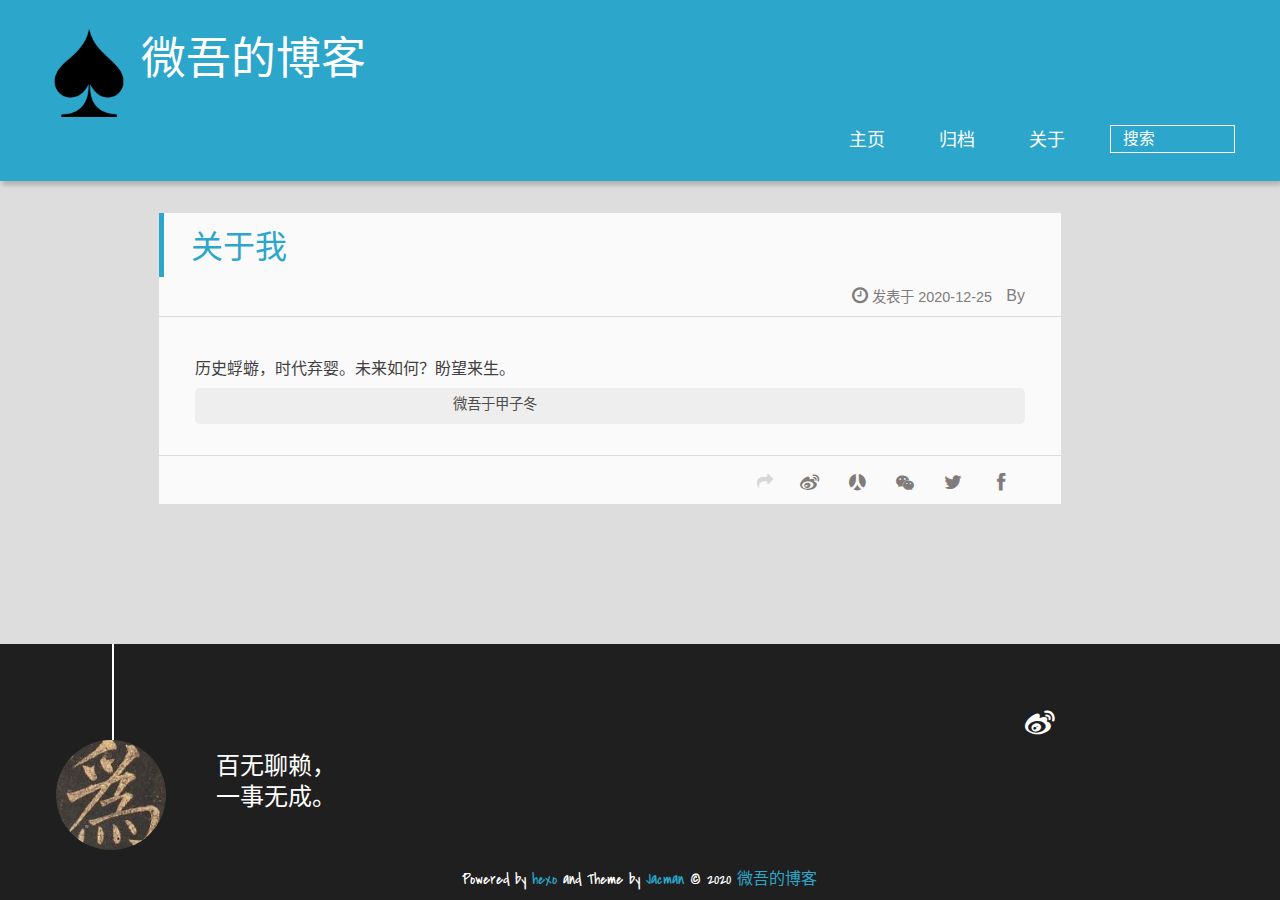
==== about/index.html @ 8b0695d2 "Site updated: 2020-12-25 13:54:55" ====
<!DOCTYPE HTML>
<html lang="zh-CN">
<head>
  <meta charset="UTF-8">
  
    <title>关于我 | 微吾的博客</title>
    <meta name="viewport" content="width=device-width, initial-scale=1,user-scalable=no">
    

    
    <meta name="description" content="历史蜉蝣，时代弃婴。未来如何？盼望来生。                             微吾于甲子冬">
<meta property="og:type" content="website">
<meta property="og:title" content="关于我">
<meta property="og:url" content="http://example.com/about/index.html">
<meta property="og:site_name" content="微吾的博客">
<meta property="og:description" content="历史蜉蝣，时代弃婴。未来如何？盼望来生。                             微吾于甲子冬">
<meta property="og:locale" content="zh_CN">
<meta property="article:published_time" content="2020-12-25T05:29:56.000Z">
<meta property="article:modified_time" content="2020-12-25T05:53:26.075Z">
<meta name="twitter:card" content="summary">

    
    
    <link rel="icon" href="/img/favicon.ico">
    
    
    <link rel="apple-touch-icon" href="/img/jacman.jpg">
    <link rel="apple-touch-icon-precomposed" href="/img/jacman.jpg">
    
    
<link rel="stylesheet" href="/css/style.css">

<meta name="generator" content="Hexo 5.3.0"></head>

      <body>
        <header>
          
<div>
		
			<div id="imglogo">
				<a href="/"><img src="/img/logo.png" alt="微吾的博客" title="微吾的博客"/></a>
			</div>
			
			<div id="textlogo">
				<h1 class="site-name"><a href="/" title="微吾的博客">微吾的博客</a></h1>
				<h2 class="blog-motto"></h2>
			</div>
			<div class="navbar"><a class="navbutton navmobile" href="#" title="菜单">
			</a></div>
			<nav class="animated">
				<ul>
					<ul>
					 
						<li><a href="/">主页</a></li>
					
						<li><a href="/archives">归档</a></li>
					
						<li><a href="/about">关于</a></li>
					
					<li>
 					
					<form class="search" action="//google.com/search" method="get" accept-charset="utf-8">
						<label>Search</label>
						<input type="search" id="search" name="q" autocomplete="off" maxlength="20" placeholder="搜索" />
						<input type="hidden" name="q" value="site:example.com">
					</form>
					
					</li>
				</ul>
			</nav>			
</div>
        </header>
        <div id="container">
          <div id="main" class="page" itemscope itemprop="blogPost">
  
	<article itemprop="articleBody"> 
		<header class="article-info clearfix">
  <h1 itemprop="name">
    
      <a href="/about/index.html" title="关于我" itemprop="url">关于我</a>
  </h1>
  <p class="article-author">By
       
		<a href="/about" title="" target="_blank" itemprop="author"></a>
		
  <p class="article-time">
    <time datetime="2020-12-25T05:29:56.000Z" itemprop="datePublished"> 发表于 2020-12-25</time>
    
  </p>
</header>
	<div class="article-content">
		
		<p>历史蜉蝣，时代弃婴。未来如何？盼望来生。</p>
<pre><code>                            微吾于甲子冬</code></pre>
  
	</div>
		<footer class="article-footer clearfix">
<div class="article-catetags">


</div>



	<div class="article-share" id="share">
	
	  <div data-url="http://example.com/about/index.html" data-title="关于我 | 微吾的博客" data-tsina="" class="share clearfix">
	  </div>
	
	</div>


</footer>

   	       
	</article>
	
	



</div>  
        </div>
        <footer><div id="footer" >
	
	<div class="line">
		<span></span>
		<div class="author"></div>
	</div>
	
	
	<section class="info">
		<p> 百无聊赖， <br/>
			一事无成。</p>
	</section>
	 
	<div class="social-font" class="clearfix">
		
		<a href="http://weibo.com/2133451274" target="_blank" class="icon-weibo" title="微博"></a>
		
		
		
		
		
		
		
		
		
		
	</div>
			
		

		<p class="copyright">
		Powered by <a href="http://hexo.io" target="_blank" title="hexo">hexo</a> and Theme by <a href="https://github.com/wuchong/jacman" target="_blank" title="Jacman">Jacman</a> © 2020 
		
		<a href="http://example.com" title="微吾的博客">微吾的博客</a>
		
		
		</p>
</div>
</footer>
        <script src="/js/jquery-2.0.3.min.js"></script>
<script src="/js/jquery.imagesloaded.min.js"></script>
<script src="/js/gallery.js"></script>
<script src="/js/jquery.qrcode-0.12.0.min.js"></script>

<script type="text/javascript">
$(document).ready(function(){ 
  $('.navbar').click(function(){
    $('header nav').toggleClass('shownav');
  });
  var myWidth = 0;
  function getSize(){
    if( typeof( window.innerWidth ) == 'number' ) {
      myWidth = window.innerWidth;
    } else if( document.documentElement && document.documentElement.clientWidth) {
      myWidth = document.documentElement.clientWidth;
    };
  };
  var m = $('#main'),
      a = $('#asidepart'),
      c = $('.closeaside'),
      o = $('.openaside');
  c.click(function(){
    a.addClass('fadeOut').css('display', 'none');
    o.css('display', 'block').addClass('fadeIn');
    m.addClass('moveMain');
  });
  o.click(function(){
    o.css('display', 'none').removeClass('beforeFadeIn');
    a.css('display', 'block').removeClass('fadeOut').addClass('fadeIn');      
    m.removeClass('moveMain');
  });
  $(window).scroll(function(){
    o.css("top",Math.max(80,260-$(this).scrollTop()));
  });
  
  $(window).resize(function(){
    getSize(); 
    if (myWidth >= 1024) {
      $('header nav').removeClass('shownav');
    }else{
      m.removeClass('moveMain');
      a.css('display', 'block').removeClass('fadeOut');
      o.css('display', 'none');
        
    }
  });
});
</script>


<script type="text/javascript">
$(document).ready(function(){ 
  var $this = $('.share'),
      url = $this.attr('data-url'),
      encodedUrl = encodeURIComponent(url),
      title = $this.attr('data-title'),
      tsina = $this.attr('data-tsina'),
      description = $this.attr('description');
  var html = [
  '<div class="hoverqrcode clearfix"></div>',
  '<a class="overlay" id="qrcode"></a>',
  '<a href="https://www.facebook.com/sharer.php?u=' + encodedUrl + '" class="article-share-facebook" target="_blank" title="Facebook"></a>',
  '<a href="https://twitter.com/intent/tweet?url=' + encodedUrl + '" class="article-share-twitter" target="_blank" title="Twitter"></a>',
  '<a href="#qrcode" class="article-share-qrcode" title="微信"></a>',
  '<a href="http://widget.renren.com/dialog/share?resourceUrl=' + encodedUrl + '&srcUrl=' + encodedUrl + '&title=' + title +'" class="article-share-renren" target="_blank" title="人人"></a>',
  '<a href="http://service.weibo.com/share/share.php?title='+title+'&url='+encodedUrl +'&ralateUid='+ tsina +'&searchPic=true&style=number' +'" class="article-share-weibo" target="_blank" title="微博"></a>',
  '<span title="Share to"></span>'
  ].join('');
  $this.append(html);

  $('.hoverqrcode').hide();

  var myWidth = 0;
  function updatehoverqrcode(){
    if( typeof( window.innerWidth ) == 'number' ) {
      myWidth = window.innerWidth;
    } else if( document.documentElement && document.documentElement.clientWidth) {
      myWidth = document.documentElement.clientWidth;
    };
    var qrsize = myWidth > 1024 ? 200:100;
    var options = {render: 'image', size: qrsize, fill: '#2ca6cb', text: url, radius: 0.5, quiet: 1};
    var p = $('.article-share-qrcode').position();
    $('.hoverqrcode').empty().css('width', qrsize).css('height', qrsize)
                          .css('left', p.left-qrsize/2+20).css('top', p.top-qrsize-10)
                          .qrcode(options);
  };
  $(window).resize(function(){
    $('.hoverqrcode').hide();
  });
  $('.article-share-qrcode').click(function(){
    updatehoverqrcode();
    $('.hoverqrcode').toggle();
  });
  $('.article-share-qrcode').hover(function(){}, function(){
      $('.hoverqrcode').hide();
  });
});   
</script>











<link rel="stylesheet" href="/fancybox/jquery.fancybox.css" media="screen" type="text/css">
<script src="/fancybox/jquery.fancybox.pack.js"></script>
<script type="text/javascript">
$(document).ready(function(){ 
  $('.article-content').each(function(i){
    $(this).find('img').each(function(){
      if ($(this).parent().hasClass('fancybox')) return;
      var alt = this.alt;
      if (alt) $(this).after('<span class="caption">' + alt + '</span>');
      $(this).wrap('<a href="' + this.src + '" title="' + alt + '" class="fancybox"></a>');
    });
    $(this).find('.fancybox').each(function(){
      $(this).attr('rel', 'article' + i);
    });
  });
  if($.fancybox){
    $('.fancybox').fancybox();
  }
}); 
</script>



<!-- Analytics Begin -->



<script>
var _hmt = _hmt || [];
(function() {
  var hm = document.createElement("script");
  hm.src = "//hm.baidu.com/hm.js?e6d1f421bbc9962127a50488f9ed37d1";
  var s = document.getElementsByTagName("script")[0]; 
  s.parentNode.insertBefore(hm, s);
})();
</script>



<!-- Analytics End -->

<!-- Totop Begin -->

	<div id="totop">
	<a title="返回顶部"><img src="/img/scrollup.png"/></a>
	</div>
	<script src="/js/totop.js"></script>

<!-- Totop End -->

<!-- MathJax Begin -->
<!-- mathjax config similar to math.stackexchange -->


<!-- MathJax End -->

<!-- Tiny_search Begin -->

<!-- Tiny_search End -->

      </body>
     </html>
---- css/style.css ----
html,body,div,span,applet,object,iframe,h1,h2,h3,h4,h5,h6,p,blockquote,pre,a,abbr,acronym,address,big,cite,code,del,dfn,em,img,ins,kbd,q,s,samp,small,strike,strong,sub,sup,tt,var,dl,dt,dd,ol,ul,li,fieldset,form,label,legend,table,caption,tbody,tfoot,thead,tr,th,td{margin:0;padding:0;border:0;outline:0;font-weight:inherit;font-style:inherit;font-family:inherit;font-size:100%;vertical-align:baseline}body{line-height:1;color:#000;background:#fff}ol,ul{list-style:none}table{border-collapse:separate;border-spacing:0;vertical-align:middle}caption,th,td{text-align:left;font-weight:normal;vertical-align:middle}a img{border:none}/* custom Font*/
@font-face{font-family:"covered_by_your_graceregular";font-weight:normal;font-style:normal;src:url("../font/coveredbyyourgrace-webfont.eot");src:url("../font/coveredbyyourgrace-webfont.eot?#iefix") format('embedded-opentype'),url("../font/coveredbyyourgrace-webfont.svg#covered_by_your_graceregular") format('svg'),url("../font/coveredbyyourgrace-webfont.woff") format('woff'),url("../font/coveredbyyourgrace-webfont.ttf") format('truetype')}/* icon Font */
@font-face{font-family:"FontAwesome";font-style:normal;font-weight:normal;src:url("../font/fontawesome-webfont.eot?v=#4.0.3");src:url("../font/fontawesome-webfont.eot?#iefix&v=#4.0.3") format("embedded-opentype"),url("../font/fontawesome-webfont.woff?v=#4.0.3") format("woff"),url("../font/fontawesome-webfont.ttf?v=#4.0.3") format("truetype"),url("../font/fontawesome-webfont.svg#fontawesomeregular?v=#4.0.3") format("svg")}@font-face{font-family:"fontdiao";font-weight:normal;font-style:normal;src:url("../font/fontdiao.eot");src:url("../font/fontdiao.eot?#iefix") format('embedded-opentype'),url("../font/fontdiao.svg#fontdiao") format('svg'),url("../font/fontdiao.woff") format('woff'),url("../font/fontdiao.ttf") format('truetype')}/* Public style */
*{-webkit-margin-before:0;-webkit-margin-after:0}body{background:#ddd;font-family:"Helvetica Neue","Helvetica","Microsoft YaHei","WenQuanYi Micro Hei",Arial,sans-serif;font-size:100%;color:#817c7c;line-height:1.5;min-height:100vh;display:-webkit-flex;display:-webkit-box;display:-moz-box;display:-webkit-flex;display:-ms-flexbox;display:box;display:flex;-webkit-flex-direction:column;-webkit-box-orient:vertical;-moz-box-orient:vertical;-o-box-orient:vertical;-webkit-flex-direction:column;-ms-flex-direction:column;flex-direction:column}iframe{margin-top:10px}small{font-size:80%}sub,sup{font-size:75%;line-height:0;position:relative;vertical-align:baseline}sup{top:-.5em;padding-left:.3em}sub{bottom:-.25em}a{text-decoration:none;color:#817c7c}a:hover,a:focus{outline:0;text-decoration:none;-webkit-transition:color 0.25s, background 0.5s;-moz-transition:color 0.25s, background 0.5s;-o-transition:color 0.25s, background 0.5s;-ms-transition:color 0.25s, background 0.5s;transition:color 0.25s, background 0.5s}a:hover:before{-webkit-transition:color 0.25s, background 0.5s;-moz-transition:color 0.25s, background 0.5s;-o-transition:color 0.25s, background 0.5s;-ms-transition:color 0.25s, background 0.5s;transition:color 0.25s, background 0.5s}input:focus{outline:none}input,button{margin:0;padding:0}input::-moz-focus-inner,button::-moz-focus-inner{border:0;padding:0}h1{font-size:1.5em}.fa{display:inline-block;font-family:FontAwesome;font-style:normal;font-weight:normal;line-height:1;-webkit-font-smoothing:antialiased;-moz-osx-font-smoothing:grayscale}.clearfix{zoom:1}.clearfix:before,.clearfix:after{content:"";display:table}.clearfix:after{clear:both}::-webkit-input-placeholder{color:#fff;padding:2px 0 0 4px}::-moz-placeholder{color:#fff;padding:2px 0 0 4px}:-ms-input-placeholder{color:#fff;padding:2px 0 0 4px}::-webkit-input-placeholder::before{font-family:"FontAwesome";-webkit-font-smoothing:antialiased;-moz-osx-font-smoothing:grayscale;content:"\f002";padding-right:4px}::-moz-placeholder:before{font-family:"FontAwesome";-webkit-font-smoothing:antialiased;-moz-osx-font-smoothing:grayscale;content:"\f002";padding-right:4px}:-ms-input-placeholder::before{font-family:"FontAwesome";-webkit-font-smoothing:antialiased;-moz-osx-font-smoothing:grayscale;content:"\f002";padding-right:4px}input[type="search"]::-webkit-search-cancel-button,input[type="search"]::-webkit-search-decoration{-webkit-appearance:none}::-webkit-search-cancel-button:after{font-family:"FontAwesome";-webkit-font-smoothing:antialiased;-moz-osx-font-smoothing:grayscale;content:'\f00d';color:#fff;padding-right:4px}/* css3 animate */
.animated{-webkit-animation-fill-mode:both;-moz-animation-fill-mode:both;-o-animation-fill-mode:both;-ms-animation-fill-mode:both;animation-fill-mode:both;-webkit-animation-duration:1s;-moz-animation-duration:1s;-o-animation-duration:1s;-ms-animation-duration:1s;animation-duration:1s}@-webkit-keyframes fadeIn{0%{opacity:0;-ms-filter:"progid:DXImageTransform.Microsoft.Alpha(Opacity=0)";filter:alpha(opacity=0)}100%{opacity:1;-ms-filter:none;filter:none}}.fadeIn{-webkit-animation-name:fadeIn;-moz-animation-name:fadeIn;-o-animation-name:fadeIn;-ms-animation-name:fadeIn;animation-name:fadeIn}.fadeOut{-webkit-animation-name:fadeOut;-moz-animation-name:fadeOut;-o-animation-name:fadeOut;-ms-animation-name:fadeOut;animation-name:fadeOut}@-moz-keyframes fadeInDown{0%{opacity:0;-ms-filter:"progid:DXImageTransform.Microsoft.Alpha(Opacity=0)";filter:alpha(opacity=0);-webkit-transform:translateY(-20px);-moz-transform:translateY(-20px);-o-transform:translateY(-20px);-ms-transform:translateY(-20px);transform:translateY(-20px)}100%{opacity:1;-ms-filter:none;filter:none;-webkit-transform:translateY(0);-moz-transform:translateY(0);-o-transform:translateY(0);-ms-transform:translateY(0);transform:translateY(0)}}@-webkit-keyframes fadeInDown{0%{opacity:0;-ms-filter:"progid:DXImageTransform.Microsoft.Alpha(Opacity=0)";filter:alpha(opacity=0);-webkit-transform:translateY(-20px);-moz-transform:translateY(-20px);-o-transform:translateY(-20px);-ms-transform:translateY(-20px);transform:translateY(-20px)}100%{opacity:1;-ms-filter:none;filter:none;-webkit-transform:translateY(0);-moz-transform:translateY(0);-o-transform:translateY(0);-ms-transform:translateY(0);transform:translateY(0)}}@-o-keyframes fadeInDown{0%{opacity:0;-ms-filter:"progid:DXImageTransform.Microsoft.Alpha(Opacity=0)";filter:alpha(opacity=0);-webkit-transform:translateY(-20px);-moz-transform:translateY(-20px);-o-transform:translateY(-20px);-ms-transform:translateY(-20px);transform:translateY(-20px)}100%{opacity:1;-ms-filter:none;filter:none;-webkit-transform:translateY(0);-moz-transform:translateY(0);-o-transform:translateY(0);-ms-transform:translateY(0);transform:translateY(0)}}@keyframes fadeInDown{0%{opacity:0;-ms-filter:"progid:DXImageTransform.Microsoft.Alpha(Opacity=0)";filter:alpha(opacity=0);-webkit-transform:translateY(-20px);-moz-transform:translateY(-20px);-o-transform:translateY(-20px);-ms-transform:translateY(-20px);transform:translateY(-20px)}100%{opacity:1;-ms-filter:none;filter:none;-webkit-transform:translateY(0);-moz-transform:translateY(0);-o-transform:translateY(0);-ms-transform:translateY(0);transform:translateY(0)}}body >header{width:100%;-webkit-box-shadow:2px 4px 5px rgba(3,3,3,0.2);box-shadow:2px 4px 5px rgba(3,3,3,0.2);background:url("../") center #2ca6cb;color:#fff;padding:1em 0 .8em}@media only screen and (min-width:1024px){body >header{padding:1.8em 0 1.5em}}body >header >div{width:95%;margin:0 auto;position:relative;overflow:hidden}@media only screen and (min-width:1024px){body >header >div{width:93%}}body >header a{display:block;color:#fff}#imglogo{float:left;width:4em;height:4em}@media only screen and (min-width:768px){#imglogo{width:5em}}@media only screen and (min-width:1024px){#imglogo{width:5.5em}}#imglogo img{width:4em}@media only screen and (min-width:768px){#imglogo img{width:5em}}@media only screen and (min-width:1024px){#imglogo img{width:5.5em}}#textlogo{float:left;width:75%;margin-left:.5em}#textlogo h1.site-name{width:86%;font-family:"covered_by_your_graceregular";font-size:200%;line-height:1.5;-webkit-font-smoothing:antialiased;-moz-osx-font-smoothing:grayscale}@media only screen and (min-width:768px){#textlogo h1.site-name{font-size:240%}}@media only screen and (min-width:1024px){#textlogo h1.site-name{font-size:280%}}#textlogo h2.blog-motto{font-size:.7em;font-weight:normal}@media only screen and (min-width:768px){#textlogo h2.blog-motto{font-size:100%}}@media only screen and (min-width:1024px){#textlogo h2.blog-motto{font-size:110%}}.navbar{position:absolute;width:2em;right:0;top:1em;padding:.5em}@media only screen and (min-width:1024px){.navbar{display:none}}.navbutton::before{font-family:"FontAwesome";-webkit-font-smoothing:antialiased;-moz-osx-font-smoothing:grayscale;content:"\f0c9"}.navmobile::before{padding-left:1em}header nav{float:left;width:100%;font-size:112.5%;padding-top:.5em;max-height:.01em;-webkit-transition:max-height 1s ease-out;-moz-transition:max-height 1s ease-out;-o-transition:max-height 1s ease-out;-ms-transition:max-height 1s ease-out;transition:max-height 1s ease-out}@media only screen and (min-width:568px){header nav{width:50%}}@media only screen and (min-width:1024px){header nav{float:right;width:auto;margin-top:1em;max-height:none}}@media only screen and (min-width:1024px){header nav ul{float:right}}@media only screen and (min-width:1024px){header nav ul li{float:left}}header nav ul li a{padding:.2em 0 .2em 1em}@media only screen and (min-width:1024px){header nav ul li a{padding:.2em 1.5em}}header nav ul li a:hover{background:#1b7f9e;color:#e9cd4c}.shownav{max-height:40em}.search{padding:.1em 0 0 1em}.search input{-webkit-appearance:textfield;font-size:.87em;line-height:1.7;border:1px solid #fff;color:#fff;background:transparent;width:80%;padding-left:.5em}@media only screen and (min-width:1024px){.search input{width:8em;-webkit-transition:0.5s width;-moz-transition:0.5s width;-o-transition:0.5s width;-ms-transition:0.5s width;transition:0.5s width}.search input:focus{width:15em}}.search label{display:none}/* index layout */
#container{-webkit-flex:1;width:95%;margin:0 auto;overflow:hidden}@media only screen and (min-width:768px){#container{width:96%}}@media only screen and (min-width:1024px){#container{width:94%}}@media only screen and (min-width:1560px){#container{width:82%}}#main{margin:1em 0 0;line-height:1.8}@media only screen and (min-width:1024px){#main{margin:2em 0 0;width:75%;float:left;-webkit-transition:margin 0.5s ease-out;-moz-transition:margin 0.5s ease-out;-o-transition:margin 0.5s ease-out;-ms-transition:margin 0.5s ease-out;transition:margin 0.5s ease-out}}#main section.post{background:#fafafa;margin-bottom:.125em}#main section.post a{display:block;border-left:.5em solid #ccc;-webkit-transition:border-left 0.45s;-moz-transition:border-left 0.45s;-o-transition:border-left 0.45s;-ms-transition:border-left 0.45s;transition:border-left 0.45s;padding:.5em}@media only screen and (min-width:768px){#main section.post a{padding:1em}}#main section.post a:hover{border-left:.5em solid #2ca6cb}#main section.post a h1{color:#2ca6cb;line-height:2}#main section.post a p{color:#817c7c}#main section.post a time{color:#817c7c;display:block;margin:.5em 0;font-size:.9em}#main article.post-expand{background:#fafafa;margin-bottom:3.5em}#main article.post-expand .img-logo{max-width:180px;max-height:96px;display:block !important;margin-right:.7em;margin-left:.7em;padding:0;float:right;clear:right}#main article.post-expand .img-topic{max-width:300px;max-height:1800px;display:block !important;margin-left:.7em;margin-right:.7em;padding:0;float:right;clear:right}#main article.post-expand .article-more-link a{display:inline-block;line-height:1em;padding:6px 15px;border-radius:15px;background:#ddd;color:#817c7c;text-decoration:none}#main article.post-expand .article-more-link a:hover{background:#2ca6cb;color:#fff;text-decoration:none}#archive-page section.post a{font-size:.9em;padding:.5em !important}@media only screen and (min-width:768px){#archive-page section.post a time{padding-left:1em}}.moveMain{margin-left:10% !important}.unexpand .prev{border-left:.5em solid #ccc}.unexpand .prev:hover{border-left:.5em solid #2ca6cb}#page-nav{background:#fafafa;text-align:center;overflow:hidden}#page-nav a{display:inline-block;padding:.5em 1em}#page-nav a{color:#2ca6cb}#page-nav a:hover{background:#ccc;color:#2ca6cb}#page-nav .prev{float:left;-webkit-transition:border-left 0.5s;-moz-transition:border-left 0.5s;-o-transition:border-left 0.5s;-ms-transition:border-left 0.5s;transition:border-left 0.5s}#page-nav .prev span:before{font-family:"FontAwesome";-webkit-font-smoothing:antialiased;-moz-osx-font-smoothing:grayscale;content:"\f053";padding-right:.5em}#page-nav .next{float:right}#page-nav .next span:before{font-family:"FontAwesome";-webkit-font-smoothing:antialiased;-moz-osx-font-smoothing:grayscale;content:"\f054";padding-left:.5em}#page-nav .page-number{display:none;padding:.5em 1em}@media only screen and (min-width:768px){#page-nav .page-number{display:inline-block}}#page-nav .current{color:#b8b8b8;font-weight:bold}#page-nav .space{color:#2ca6cb}/* page layout */
@media only screen and (min-width:1024px){.page{margin-left:10% !important}}/* archive layout */
.category-icon:before,.tag-icon:before,.archive-icon:before{font-family:"FontAwesome";-webkit-font-smoothing:antialiased;-moz-osx-font-smoothing:grayscale;color:#ccc;font-size:100%;padding-right:.3em}.category-icon:before{content:"\f07b"}.tag-icon:before{content:"\f02c"}.archive-icon:before{content:"\f187"}.archive-title{margin:1em 0;padding:2em;background:#fafafa;border-left:.5em solid #ccc}@media only screen and (min-width:1024px){.archive-title{margin:2em 0;width:18.5%;padding-left:.5%;float:left}}.archive-title h2{width:90%;color:#2ca6cb;font-size:120%}.archive-title a{color:#2ca6cb;-webkit-transition:color 0.5s;-moz-transition:color 0.5s;-o-transition:color 0.5s;-ms-transition:color 0.5s;transition:color 0.5s}.archive-title a:hover{color:#2ca6cb;-webkit-transition:color 0.5s;-moz-transition:color 0.5s;-o-transition:color 0.5s;-ms-transition:color 0.5s;transition:color 0.5s}.current{color:#ea6753 !important}@media only screen and (min-width:768px){.archive-part{min-height:200px}}@media only screen and (min-width:1024px){.archive-part{float:right;margin-left:2% !important}}.archive-part section.post{width:100%}.archive-part section.post time{font-size:1.1em !important;float:left}@media only screen and (max-width:568px){.archive-part section.post time{width:100%}}@media only screen and (min-width:568px){.archive-part section.post time{width:20%}}@media only screen and (min-width:768px){.archive-nav{width:100%;float:left;margin-top:1em}}/* tags&categories layout */
.all-list-box{min-height:400px}.post,.page,.link,.photo{background:#fafafa}.post a,.page a,.link a,.photo a{color:#2ca6cb}.post a:hover,.page a:hover,.link a:hover,.photo a:hover{color:#ea6753}@media only screen and (min-width:768px){article header.article-info{border-bottom:1px solid #dbdbdb}}article header.article-info >h1{padding:.2em 3%;font-size:170%;line-height:1.5;word-wrap:break-word;word-break:normal;-webkit-font-smoothing:antialiased;-moz-osx-font-smoothing:grayscale;border-left:5px solid #2ca6cb}@media only screen and (min-width:1024px){article header.article-info >h1{font-size:200%;padding-top:.3em}}article header.article-info >p.article-author{padding:.3em 4% .3em 0;text-align:right;border-bottom:1px solid #dbdbdb}@media only screen and (min-width:768px){article header.article-info >p.article-author{float:right;border-bottom:none}}article header.article-info >p.article-time{padding-top:.5em;font-size:.8em;text-align:center;margin-bottom:-2.7em}@media only screen and (min-width:768px){article header.article-info >p.article-time{float:right;margin-right:1em;padding-top:.1em;font-size:.9em}}article header.article-info >p.article-time:before{font-family:"FontAwesome";font-size:130%;content:"\f017";-webkit-font-smoothing:antialiased;-moz-osx-font-smoothing:grayscale}article .article-content{padding:1.5em 4%;color:#413f3f;font-size:100%}article .article-content:before,article .article-content:after{content:"";display:block;clear:both}article .article-content .kb{padding:.1em .6em;border:1px solid #ccc;background-color:code-color;color:#8f8f8f;-webkit-box-shadow:0 1px 0 rgba(0,0,0,0.2),0 0 0 2px #fff inset;box-shadow:0 1px 0 rgba(0,0,0,0.2),0 0 0 2px #fff inset;border-radius:3px;display:inline-block;margin:0 .1em;text-shadow:0 1px 0 #fff;line-height:1.5;white-space:nowrap}article .article-content h1,article .article-content h2{font-size:180%;line-height:1.2em;padding-bottom:.3em;margin-top:1.5em;border-bottom:2px solid #dbdbdb}article .article-content h3{font-size:140%;line-height:1em;margin-top:1.3em}article .article-content h4,article .article-content h5,article .article-content h6{font-size:140%}article .article-content h1,article .article-content h2,article .article-content h3,article .article-content h4,article .article-content h5,article .article-content h6{color:#333;-webkit-font-smoothing:antialiased;-moz-osx-font-smoothing:grayscale}article .article-content h1 >code,article .article-content h2 >code,article .article-content h3 >code,article .article-content h4 >code,article .article-content h5 >code,article .article-content h6 >code{color:#a3a3a3}article .article-content hr{border:1px solid #dbdbdb}article .article-content strong{font-weight:bold}article .article-content em{font-style:italic}article .article-content acronym,article .article-content abbr{border-bottom:1px dotted}article .article-content blockquote{border-left:.2em solid #2ca6cb;margin:.65em 0 .65em 1%;padding-left:1%;line-height:1.5;font-size:100%;color:#808080}article .article-content blockquote footer{background:#fafafa;padding:0;margin:0;font-size:80%;line-height:1em}article .article-content blockquote cite{font-style:italic;padding-left:.5em}article .article-content ul,article .article-content ol{padding-left:1.5em;font-size:100%;padding-top:.7em}@media only screen and (min-width:768px){article .article-content ul,article .article-content ol{padding-left:1.5em}}article .article-content ul li{list-style:disc;text-align:match-parent}article .article-content ol li{list-style-type:decimal}article .article-content dl dt{font-weight:blod}article .article-content ul li>code,article .article-content ol li>code,article .article-content p code,article .article-content strong code,article .article-content em code,article .article-content table th>code,article .article-content table td>code{font-family:Monaco,Menlo,Consolas,Courier New,monospace;background:#eee;color:#d14;border:1px solid #d6d6d6;padding:0 5px;margin:0 2px;font-size:90%;white-space:nowrap;text-shadow:0 1px #fff;-webkit-border-radius:.25em;border-radius:.25em}article .article-content p{line-height:1.5;margin-top:.7em}@media only screen and (min-width:1024px){article .article-content p{margin-top:1em}}article .article-content img,article .article-content video,article .article-content figure img{max-width:100%;height:auto;vertical-align:middle;padding-top:.5em}@media only screen and (min-width:1024px){article .article-content img,article .article-content video,article .article-content figure img{padding-top:.7em}}article .article-content .img-topic,article .article-content .img-logo{display:none}article .article-content .img-center{display:block;margin:auto}article .article-content .img-shadow{-webkit-box-shadow:0 0 2px 3px #ddd;box-shadow:0 0 2px 3px #ddd}article .article-content figcaption,article .article-content .caption{display:block;margin-top:.3em;color:#808080;position:relative;font-size:.9em;padding-left:1.3em}article .article-content figcaption:before,article .article-content .caption:before{content:'\f040';position:absolute;font:.9em "FontAwesome";position:absolute;left:0;top:.3em}article .article-content .video-container{position:relative;padding-top:56%;height:0;overflow:hidden}article .article-content .video-container iframe,article .article-content .video-container object,article .article-content .video-container embed{position:absolute;top:0;left:0;width:100%;height:100%;margin-top:0}article .article-content table{max-width:100%;border-collapse:collapse;border-spacing:0;margin-top:1em}article .article-content table th{font-weight:bold;border-bottom:2px solid #dbdbdb;padding:.5em;line-height:1.3em}article .article-content table td{border-bottom:1px solid #dbdbdb;padding:.5em;line-height:1.3em}article .article-content .pullquote{text-align:left;width:45%;margin:0;border:none}article .article-content .left{margin-left:.5em;margin-right:1em;float:left}article .article-content .right{margin-right:.5em;margin-left:1em;float:right}footer.article-footer{background:#fafafa;padding:0 4%;margin:0;border-top:1px solid #dbdbdb}.article-share{float:right;width:100%}@media only screen and (min-width:568px){.article-share{width:60%}}@media only screen and (min-width:768px){.article-share{width:16.5em}}.article-share .share-jiathis{padding:.5em 0;margin-top:.3em}.share span{float:right;height:3em;width:1em;margin-right:.5em;position:relative;color:#d6d6d6}.share span:before{font-family:"FontAwesome";content:"\f064";font-size:1em;-webkit-font-smoothing:antialiased;-moz-osx-font-smoothing:grayscale;width:1.5em;height:1.5em;position:absolute;top:50%;left:50%;margin-top:-.75em;margin-left:-.75em}.share a{float:right;width:3em;height:3em;display:block;position:relative}.share a:before{font-size:1.2em;font-family:"FontAwesome";text-align:center;color:#817c7c;-webkit-font-smoothing:antialiased;-moz-osx-font-smoothing:grayscale;width:1.5em;height:1.5em;position:absolute;top:50%;left:50%;margin-top:-.75em;margin-left:-.75em}.share a:hover:before{color:#fff}.article-share-twitter:before{content:"\f099"}.article-share-twitter:hover{background:#00aced;text-shadow:0 1px #008abe}.article-share-facebook:before{content:"\f09a"}.article-share-facebook:hover{background:#3b5998;text-shadow:0 1px #2f477a}.article-share-weibo:before{content:"\f18a"}.article-share-weibo:hover{background:#c64d3e;text-shadow:0 1px #a13c2f}.article-share-qrcode:before{font-family:"fontdiao" !important;content:"\f132"}.article-share-qrcode:hover{background:#49ae0f;text-shadow:0 1px #3a8b0c}.article-share-renren:before{content:"\f18b"}.article-share-renren:hover{background:#369;text-shadow:0 1px #29527a}.article-back-to-top:before{content:"\f062"}.article-back-to-top:hover{background:#762c54;text-shadow:0 1px #5e2343}.hoverqrcode{background:#fff;border:3px solid #2ca6cb;border-radius:10px;display:inline-block;position:absolute}.overlay{display:none !important}.comments-count{color:#d6d6d6;margin-top:.3em;padding:.5em 0;float:right}.comments-count span:before{font-family:"FontAwesome";-webkit-font-smoothing:antialiased;-moz-osx-font-smoothing:grayscale;content:"\f075"}@media only screen and (max-width:568px){.comments-count{float:left}}.comments-count-link{padding:.5em;margin:0 .3em}.comments-count-link:hover{color:#fff !important;background:#2ca6cb}.article-tags,.article-categories{padding:.5em 0;float:left}@media only screen and (max-width:568px){.article-tags,.article-categories{margin-right:1em !important}}.article-tags{color:#d6d6d6}@media only screen and (max-width:568px){.article-tags{margin-left:0}}.article-tags span{position:relative;float:left;width:1em;height:2em;margin-right:.5em}.article-tags span:before{font-family:"FontAwesome";-webkit-font-smoothing:antialiased;-moz-osx-font-smoothing:grayscale;width:1.2em;height:1.2em;position:absolute;top:50%;left:50%;margin-top:-.6em;margin-left:-.6em;content:"\f02c"}.article-tags a{float:left;padding:0 .3em;margin:.3em;background:#e6e6e6}.article-tags a:hover{color:#fff;background:#2ca6cb}.article-categories{color:#d6d6d6;margin-top:.3em;margin-right:3em}.article-categories span:before{font-family:"FontAwesome";-webkit-font-smoothing:antialiased;-moz-osx-font-smoothing:grayscale;content:"\f07b"}.article-category-link{padding:.5em;margin:0 .3em}.article-category-link:hover{color:#fff !important;background:#2ca6cb}.article-nav{padding:0 10%}@media only screen and (min-width:768px){.article-nav{padding:0 4%}}.article-nav strong{font-size:1em;font-weight:bold}.article-nav a{display:block;overflow:hidden}.article-nav .prev a:hover,.article-nav .next a:hover{background:#2ca6cb;color:#fff}.article-nav .prev{width:100%;float:left}.article-nav .prev strong{padding-left:1.8em}.article-nav .prev span:before{font-family:"FontAwesome";-webkit-font-smoothing:antialiased;-moz-osx-font-smoothing:grayscale;content:"\f053";padding-right:.5em}@media only screen and (min-width:768px){.article-nav .prev{width:45%;float:left}}.article-nav .next{width:100%;float:left;text-align:left}.article-nav .next strong{padding-left:1.5em}.article-nav .next span:before{font-family:"FontAwesome";-webkit-font-smoothing:antialiased;-moz-osx-font-smoothing:grayscale;content:"\f054";padding-right:.5em}@media only screen and (min-width:768px){.article-nav .next{width:45%;float:right;text-align:right}.article-nav .next strong{padding-right:1.8em}.article-nav .next span:before{content:none}.article-nav .next span:after{font-family:"FontAwesome";-webkit-font-smoothing:antialiased;-moz-osx-font-smoothing:grayscale;content:"\f054";padding-left:.5em}}section.comment{padding:0 4%;margin:1em 0}.toc-article{background:#eee;margin:1.6em 0 0 2em;padding:1em;-webkit-border-radius:4px;border-radius:4px;border:1px solid #ddd}.toc-article strong{padding:.3em 0}.toc-article ul li{list-style:disc;text-align:match-parent;margin:.5em 0}.toc-article ol li{list-style-type:decimal;margin:.5em 0}#toc{line-height:1.3em;font-size:.8em;float:right}#toc .toc{padding:0}#toc .toc li{list-style-type:none}#toc .toc-child{padding-left:1.5em;padding-top:0}#toc.toc-aside{display:none;width:13%;position:fixed;right:2%;top:320px;overflow:hidden;line-height:1.5em;font-size:1em;color:#333;opacity:.6;-ms-filter:"progid:DXImageTransform.Microsoft.Alpha(Opacity=60)";filter:alpha(opacity=60);-webkit-transition:opacity 1s ease-out;-moz-transition:opacity 1s ease-out;-o-transition:opacity 1s ease-out;-ms-transition:opacity 1s ease-out;transition:opacity 1s ease-out}#toc.toc-aside strong{padding:.3em 0;color:#817c7c}#toc.toc-aside:hover{-webkit-transition:opacity 0.3s ease-out;-moz-transition:opacity 0.3s ease-out;-o-transition:opacity 0.3s ease-out;-ms-transition:opacity 0.3s ease-out;transition:opacity 0.3s ease-out;opacity:1;-ms-filter:none;filter:none}#toc.toc-aside a{-webkit-transition:color 1s ease-out;-moz-transition:color 1s ease-out;-o-transition:color 1s ease-out;-ms-transition:color 1s ease-out;transition:color 1s ease-out}#toc.toc-aside a:hover{color:#2ca6cb;-webkit-transition:color 0.3s ease-out;-moz-transition:color 0.3s ease-out;-o-transition:color 0.3s ease-out;-ms-transition:color 0.3s ease-out;transition:color 0.3s ease-out}.active{color:#2ca6cb !important}.openaside{display:none;position:fixed;right:7.5%;top:260px}.openaside a{display:block;color:#fff;border:1px solid #fff;border-radius:5px;background:#2ca6cb;padding:.2em .55em}.openaside a::before{font-family:"FontAwesome";-webkit-font-smoothing:antialiased;-moz-osx-font-smoothing:grayscale;content:"\f0c9"}.closeaside{display:none}.closeaside a{color:#2ca6cb}.closeaside a:hover{color:#2ca6cb}.closeaside a::before{font-family:"FontAwesome";-webkit-font-smoothing:antialiased;-moz-osx-font-smoothing:grayscale;content:"\f0c9"}@media only screen and (min-width:1024px){.closeaside{display:block;position:absolute;right:25px;top:22px}}#asidepart{background:#fafafa;margin:1em 0 0;padding:.5em 2% 1em}@media only screen and (min-width:1024px){#asidepart{position:relative;float:left;width:18%;margin:2em 0 0 3%}}.asidetitle{font-size:1.1em;color:#2ca6cb;padding:0 0 .3125em 0;border-bottom:.1875em solid #ccc}.asidetitle a{color:#2ca6cb}.asidetitle a:hover{color:#2ca6cb;-webkit-transition:color 0.5s;-moz-transition:color 0.5s;-o-transition:color 0.5s;-ms-transition:color 0.5s;transition:color 0.5s}@media only screen and (min-width:768px){.categorieslist{width:45%;float:left;margin:0 5% 0 0}}@media only screen and (min-width:1024px){.categorieslist{width:100%;float:none;margin:1em 0 0}}.categorieslist li{border-bottom:1px solid #ccc}.categorieslist li a{display:block;padding:.5em 5%}.categorieslist li a:hover{color:#2ca6cb}.tagslist{margin:1em 0 0}@media only screen and (min-width:768px){.tagslist{width:45%;float:left;margin:0 5% 0 0}}@media only screen and (min-width:1024px){.tagslist{width:100%;float:none;margin:1em 0 0}}.tagslist ul{padding:.5em 0}.tagslist ul li{float:left}.tagslist ul li a{display:block;margin:.3125em;padding:.125em .3125em;background:#dbdbdb}.tagslist ul li a:hover{color:#2ca6cb;background:#e6e6e6}.rsspart{background:#2ca6cb;width:100%}@media only screen and (min-width:768px){.rsspart{float:left;width:45%;margin:0 5% 0 0}}@media only screen and (min-width:1024px){.rsspart{width:100%;float:none;margin:1em 0 0}}.rsspart a{color:#fff;display:block;padding:.625em 0;text-align:center}.rsspart a:hover{color:#2ca6cb;background:#fafafa}.rsspart a::before{font-family:"FontAwesome";-webkit-font-smoothing:antialiased;-moz-osx-font-smoothing:grayscale;padding-right:.5em;content:"\f09e"}.archiveslist{padding-right:1em}@media only screen and (min-width:1024px){.archiveslist{width:100%;float:none;margin:1em 0 0}}.archiveslist li{font-size:.8em;line-height:2em}.archiveslist li a{padding:.5em}.archiveslist li a:hover{color:#2ca6cb;-webkit-transition:color 0.25s;-moz-transition:color 0.25s;-o-transition:color 0.25s;-ms-transition:color 0.25s;transition:color 0.25s}.archiveslist .archive-list-count:before{content:"("}.archiveslist .archive-list-count:after{content:")"}.archive-list{padding:.5em 0}.archive-float ul{padding:0}.archive-float li{float:left;margin:.3em}@media only screen and (min-width:1024px){.archive-float li{float:none}}@media only screen and (min-width:768px){.tagcloudlist{width:45%;float:left;margin:0 5% 0 0}}@media only screen and (min-width:1024px){.tagcloudlist{width:100%;float:none;margin:1em 0 0}}.tagcloudlist .tagcloudlist a{padding:.2em;display:block;float:left}.tagcloudlist .tagcloudlist a:hover{color:#2ca6cb;-webkit-transition:color 0.25s;-moz-transition:color 0.25s;-o-transition:color 0.25s;-ms-transition:color 0.25s;transition:color 0.25s}.linkslist{margin-top:.5em}@media only screen and (min-width:768px){.linkslist{width:45%;float:left;margin:0 5% 0 0}}@media only screen and (min-width:1024px){.linkslist{width:100%;float:none;margin:1em 0 0}}.linkslist ul{padding:.5em 0}.linkslist ul a{font-size:1em;line-height:1.5;display:block;padding:0 3%}.linkslist ul a:hover{color:#2ca6cb;-webkit-transition:color 0.25s;-moz-transition:color 0.25s;-o-transition:color 0.25s;-ms-transition:color 0.25s;transition:color 0.25s}.weiboshow{margin-top:.5em}@media only screen and (min-width:768px){.weiboshow{width:45%;float:left;margin:0 5% 0 0}}@media only screen and (min-width:1024px){.weiboshow{width:100%;float:none;margin:1em 0 0}}.weiboshow iframe{padding:.5em 0}.doubanshow{margin-top:.5em}@media only screen and (min-width:768px){.doubanshow{width:45%;float:left;margin:0 5% 0 0}}@media only screen and (min-width:1024px){.doubanshow{width:100%;float:none;margin:1em 0 0}}.doubanshow div{padding:.5em 0}.github-card{margin-top:1.5em}@media only screen and (min-width:768px){.github-card{width:45%;float:left;margin:0 5% 0 0}}@media only screen and (min-width:1024px){.github-card{width:100%;float:none;margin:1em 0 0}}.github-card div{padding:.5em 0}footer{margin-top:1em;background:#1f1f1f;padding:0 2% .5em}#footer{width:95%;margin:0 auto;overflow:hidden;position:relative}#footer .line{width:100%;height:14em;margin:0 auto}@media only screen and (min-width:768px){#footer .line{width:10em;float:left;position:relative}}#footer .line span{display:block;width:.5em;height:6.25em;border-right:.125em solid #fff;margin:0 auto}@media only screen and (min-width:768px){#footer .line span{position:absolute;left:3em;margin:0 0 1.5em}}.author{width:6.875em;height:6.875em;margin:0 auto;background:no-repeat url("../img/author.jpg") left top;-webkit-background-size:6.875em 6.875em;-moz-background-size:6.875em 6.875em;background-size:6.875em 6.875em;border-radius:3.4375em;-webkit-transition:-webkit-transform 2s ease-out;-moz-transition:-moz-transform 2s ease-out;-o-transition:-o-transform 2s ease-out;-ms-transition:-ms-transform 2s ease-out;transition:transform 2s ease-out}.author:hover{-webkit-transform:rotateZ(360deg);-moz-transform:rotateZ(360deg);-o-transform:rotateZ(360deg);-ms-transform:rotateZ(360deg);transform:rotateZ(360deg)}@media only screen and (min-width:768px){.author{position:absolute;top:6em;margin:0 0 1.5em}}.info{font-family:"covered_by_your_graceregular";-webkit-font-smoothing:antialiased;-moz-osx-font-smoothing:grayscale;font-size:150%;line-height:1.3em;width:90%;margin:0 auto;color:#fff}@media only screen and (min-width:768px){.info{margin:4.5em 0 2em 0;float:left;width:75%}}.social-font{width:100%;margin:0 auto;float:left;padding-left:3%}@media only screen and (min-width:568px){.social-font{padding-left:20%}}@media only screen and (min-width:768px){.social-font{width:15em;position:absolute;right:-2em;top:3em}}.social-font a{float:left;display:block;width:14%;color:#fff;font-size:185%;padding:.5em}@media only screen and (min-width:1024px){.social-font a{padding:.3em}}.social-font a:hover:before{color:#2ca6cb}.icon-weibo:before,.icon-github:before,.icon-twitter:before,.icon-facebook:before,.icon-stack-overflow:before,.icon-email:before,.icon-google_plus:before,.icon-linkedin:before{font-family:"FontAwesome";-webkit-font-smoothing:antialiased;-moz-osx-font-smoothing:grayscale}.icon-weibo:before{content:"\f18a"}.icon-github:before{content:"\f09b"}.icon-twitter:before{content:"\f099"}.icon-facebook:before{content:"\f09a"}.icon-stack-overflow:before{content:"\f16c"}.icon-email:before{content:"\f003"}.icon-google_plus:before{content:"\f0d5"}.icon-linkedin:before{content:"\f08c"}.icon-douban:before{font-family:"fontdiao";-webkit-font-smoothing:antialiased;-moz-osx-font-smoothing:grayscale;content:"\f111"}.icon-zhihu:before{font-family:"fontdiao";-webkit-font-smoothing:antialiased;-moz-osx-font-smoothing:grayscale;content:"\f142"}.copyright{-webkit-font-smoothing:antialiased;-moz-osx-font-smoothing:grayscale;font-family:"covered_by_your_graceregular";width:100%;color:#fff;text-align:center}@media only screen and (min-width:768px){.copyright{float:left}}.copyright a{color:#2ca6cb}.copyright a:hover{color:#2ca6cb;text-decoration:underline}.cc-license{width:100%;float:left;text-align:center}.cc-license .cc-opacity{opacity:.7;-ms-filter:"progid:DXImageTransform.Microsoft.Alpha(Opacity=70)";filter:alpha(opacity=70);border-bottom:none}.cc-license .cc-opacity:hover{opacity:.9;-ms-filter:"progid:DXImageTransform.Microsoft.Alpha(Opacity=90)";filter:alpha(opacity=90)}.cc-license img{display:inline-block}.article-content pre,.article-content .highlight,.article-content .highlight pre{background:#eee;margin:.5em 0;padding:.5em 2%;color:#4d4d4c;line-height:1.5;font-size:.8em;-webkit-border-radius:.35em;border-radius:.35em;word-wrap:break-word}@media only screen and (min-width:568px){.article-content pre,.article-content .highlight,.article-content .highlight pre{font-size:.9em}}.article-content .highlight .gutter pre,.article-content .gist .gist-file .gist-data .line-numbers{color:#999;font-size:.4em}@media only screen and (min-width:568px){.article-content .highlight .gutter pre,.article-content .gist .gist-file .gist-data .line-numbers{font-size:.9em;line-height:1.5}}.article-content pre{font-family:Monaco,Menlo,Consolas,Courier New,monospace}.article-content .highlight{overflow:auto;font-size:.4em}@media only screen and (min-width:568px){.article-content .highlight{font-size:.9em}}.article-content .highlight pre{border:none;margin:0;padding:0}.article-content .highlight table{margin:0;width:auto}.article-content .highlight td{border:none;padding:0}.article-content .highlight figcaption{zoom:1;font-size:.85em;text-align:left;color:#8e908c;line-height:1em;padding:.5em 0;margin-bottom:.5em}.article-content .highlight figcaption:before,.article-content .highlight figcaption:after{content:"";display:table}.article-content .highlight figcaption:after{clear:both}.article-content .highlight figcaption a{float:right}.article-content .highlight .gutter pre{text-align:right;padding-right:1.5em}.article-content .highlight .line{height:20px}.article-content .gist{margin:.5em 0;background:#eee;padding:1em 2%;-webkit-border-radius:.35em;border-radius:.35em}.article-content .gist .gist-file{border:none;font-family:Monaco,Menlo,Consolas,Courier New,monospace;margin:0}.article-content .gist .gist-file .gist-data{background:none;border:none}.article-content .gist .gist-file .gist-data .line-numbers{background:none;border:none;padding:0 1.5em 0 0}.article-content .gist .gist-file .gist-data .line-data{padding:0 !important}.article-content .gist .gist-file .highlight{margin:0;padding:0;border:none;background:#eee}.article-content .gist .gist-file .gist-meta{background:#eee;color:#8e908c;font:.85em "Georgia",serif;text-shadow:0 0;padding:0;margin-top:1em}.article-content .gist .gist-file .gist-meta a{color:#2ca6cb;font-weight:normal}.article-content .gist .gist-file .gist-meta a:hover{color:#2ca6cb}pre .comment,pre .title{color:#8e908c}pre .variable,pre .attribute,pre .tag,pre .regexp,pre .ruby .constant,pre .xml .tag .title,pre .xml .pi,pre .xml .doctype,pre .html .doctype,pre .css .id,pre .css .class,pre .css .pseudo{color:#c82829}pre .number,pre .preprocessor,pre .built_in,pre .literal,pre .params,pre .constant{color:#f5871f}pre .class,pre .ruby .class .title,pre .css .rules .attribute{color:#718c00}pre .string,pre .value,pre .inheritance,pre .header,pre .ruby .symbol,pre .xml .cdata{color:#718c00}pre .css .hexcolor{color:#3e999f}pre .function,pre .python .decorator,pre .python .title,pre .ruby .function .title,pre .ruby .title .keyword,pre .perl .sub,pre .javascript .title,pre .coffeescript .title{color:#4271ae}pre .keyword,pre .javascript .function{color:#8959a8}.gallery{overflow:hidden;position:relative}.gallery:hover .control{opacity:1;-ms-filter:none;filter:none}.gallery img{min-width:100%;max-width:100%;height:auto;position:absolute;top:0;left:0;opacity:0;-ms-filter:"progid:DXImageTransform.Microsoft.Alpha(Opacity=0)";filter:alpha(opacity=0)}.gallery .control{opacity:0;-ms-filter:"progid:DXImageTransform.Microsoft.Alpha(Opacity=0)";filter:alpha(opacity=0);-webkit-transition:0.3s;-moz-transition:0.3s;-o-transition:0.3s;-ms-transition:0.3s;transition:0.3s}.gallery .prev,.gallery .next{position:absolute;top:0;width:50%;height:100%;cursor:pointer}.gallery .prev:before,.gallery .next:before{position:absolute;font:24px/1 "FontAwesome";text-align:center;width:24px;text-shadow:0 0 15px rgba(0,0,0,0.5);color:#fff;margin-top:-12px;top:50%}.gallery .prev{left:0}.gallery .prev:before{content:'\f053';left:10px}.gallery .next{right:0}.gallery .next:before{content:'\f054';right:10px}#totop{position:fixed;bottom:5em;right:1em;cursor:pointer}@media only screen and (max-width:1024px){#totop{display:none !important}}
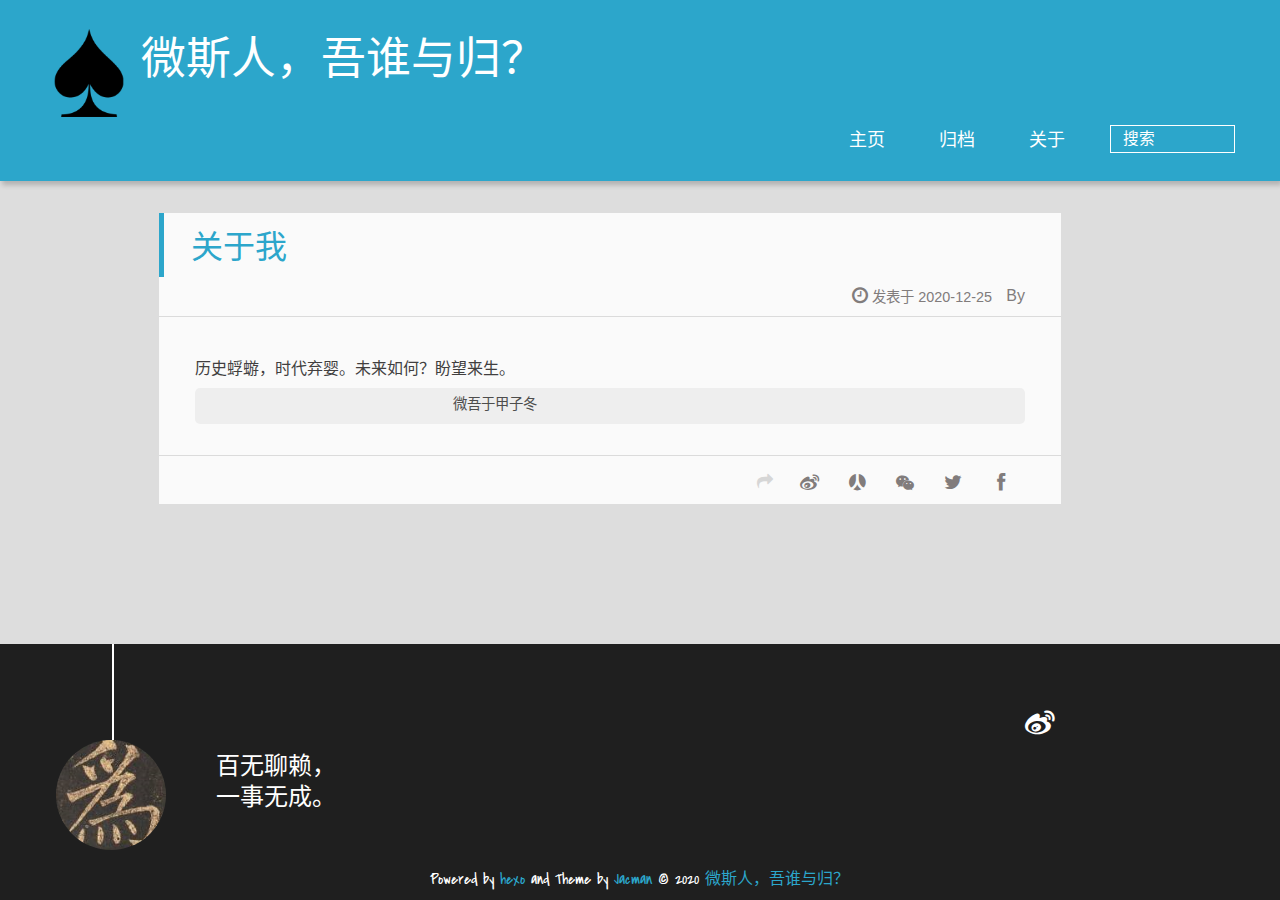
==== commit 157d755b: "Site updated: 2020-12-25 13:58:30" ====
--- a/about/index.html
+++ b/about/index.html
@@ -5,7 +5,7 @@
 <head>
   <meta charset="UTF-8">
   
-    <title>关于我 | 微吾的博客</title>
+    <title>关于我 | 微斯人，吾谁与归？</title>
     <meta name="viewport" content="width=device-width, initial-scale=1,user-scalable=no">
     
 
@@ -14,7 +14,7 @@
 <meta property="og:type" content="website">
 <meta property="og:title" content="关于我">
 <meta property="og:url" content="http://example.com/about/index.html">
-<meta property="og:site_name" content="微吾的博客">
+<meta property="og:site_name" content="微斯人，吾谁与归？">
 <meta property="og:description" content="历史蜉蝣，时代弃婴。未来如何？盼望来生。                             微吾于甲子冬">
 <meta property="og:locale" content="zh_CN">
 <meta property="article:published_time" content="2020-12-25T05:29:56.000Z">
@@ -40,11 +40,11 @@
 <div>
 		
 			<div id="imglogo">
-				<a href="/"><img src="/img/logo.png" alt="微吾的博客" title="微吾的博客"/></a>
+				<a href="/"><img src="/img/logo.png" alt="微斯人，吾谁与归？" title="微斯人，吾谁与归？"/></a>
 			</div>
 			
 			<div id="textlogo">
-				<h1 class="site-name"><a href="/" title="微吾的博客">微吾的博客</a></h1>
+				<h1 class="site-name"><a href="/" title="微斯人，吾谁与归？">微斯人，吾谁与归？</a></h1>
 				<h2 class="blog-motto"></h2>
 			</div>
 			<div class="navbar"><a class="navbutton navmobile" href="#" title="菜单">
@@ -106,7 +106,7 @@
 
 	<div class="article-share" id="share">
 	
-	  <div data-url="http://example.com/about/index.html" data-title="关于我 | 微吾的博客" data-tsina="" class="share clearfix">
+	  <div data-url="http://example.com/about/index.html" data-title="关于我 | 微斯人，吾谁与归？" data-tsina="" class="share clearfix">
 	  </div>
 	
 	</div>
@@ -156,7 +156,7 @@
 		<p class="copyright">
 		Powered by <a href="http://hexo.io" target="_blank" title="hexo">hexo</a> and Theme by <a href="https://github.com/wuchong/jacman" target="_blank" title="Jacman">Jacman</a> © 2020 
 		
-		<a href="http://example.com" title="微吾的博客">微吾的博客</a>
+		<a href="http://example.com" title="微斯人，吾谁与归？">微斯人，吾谁与归？</a>
 		
 		
 		</p>
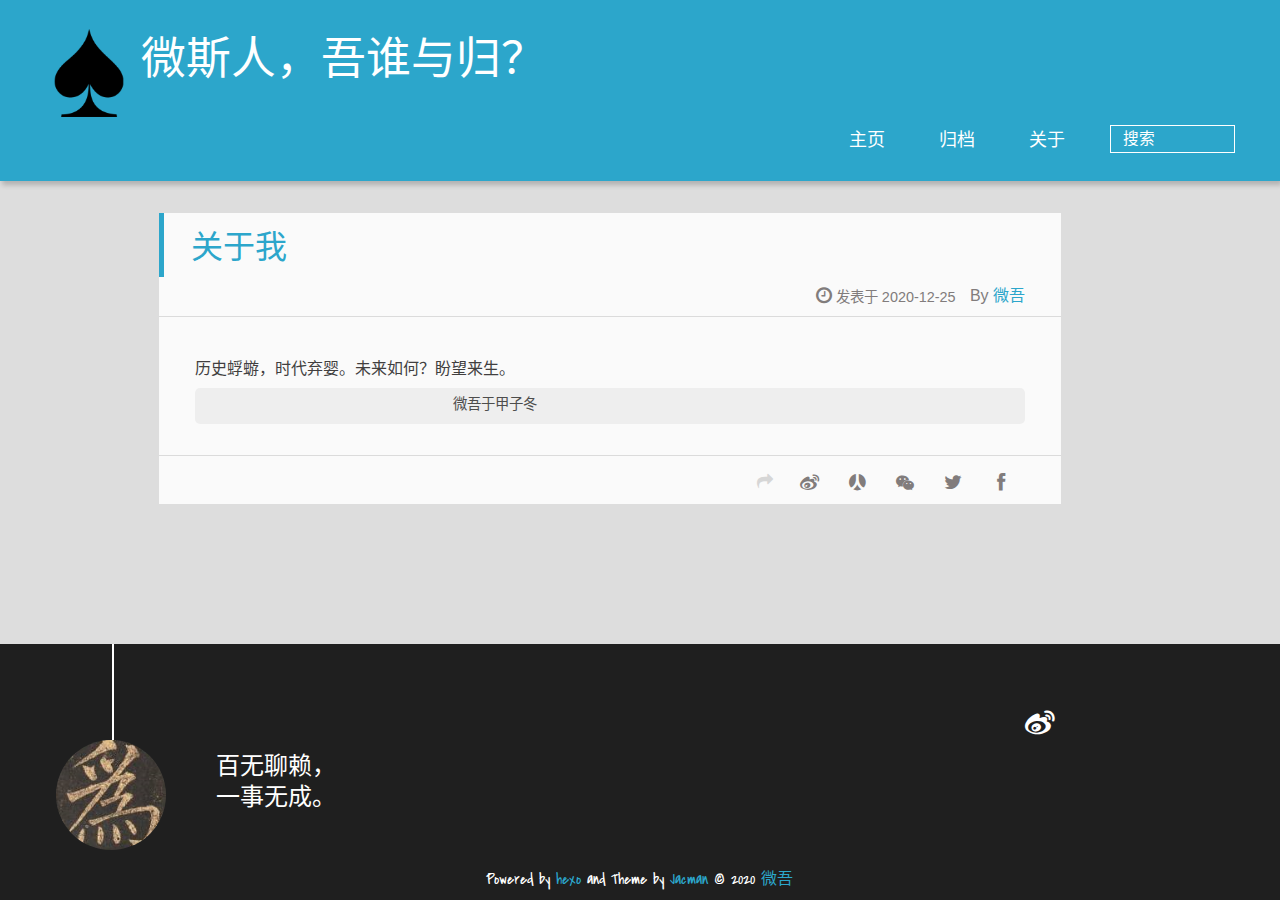
==== commit 7f7dbbfb: "Site updated: 2020-12-25 15:02:17" ====
--- a/about/index.html
+++ b/about/index.html
@@ -7,6 +7,8 @@
   
     <title>关于我 | 微斯人，吾谁与归？</title>
     <meta name="viewport" content="width=device-width, initial-scale=1,user-scalable=no">
+    
+    <meta name="author" content="微吾">
     
 
     
@@ -19,6 +21,7 @@
 <meta property="og:locale" content="zh_CN">
 <meta property="article:published_time" content="2020-12-25T05:29:56.000Z">
 <meta property="article:modified_time" content="2020-12-25T05:53:26.075Z">
+<meta property="article:author" content="微吾">
 <meta name="twitter:card" content="summary">
 
     
@@ -83,7 +86,7 @@
   </h1>
   <p class="article-author">By
        
-		<a href="/about" title="" target="_blank" itemprop="author"></a>
+		<a href="/about" title="微吾" target="_blank" itemprop="author">微吾</a>
 		
   <p class="article-time">
     <time datetime="2020-12-25T05:29:56.000Z" itemprop="datePublished"> 发表于 2020-12-25</time>
@@ -156,7 +159,7 @@
 		<p class="copyright">
 		Powered by <a href="http://hexo.io" target="_blank" title="hexo">hexo</a> and Theme by <a href="https://github.com/wuchong/jacman" target="_blank" title="Jacman">Jacman</a> © 2020 
 		
-		<a href="http://example.com" title="微斯人，吾谁与归？">微斯人，吾谁与归？</a>
+		<a href="/about" target="_blank" title="微吾">微吾</a>
 		
 		
 		</p>
